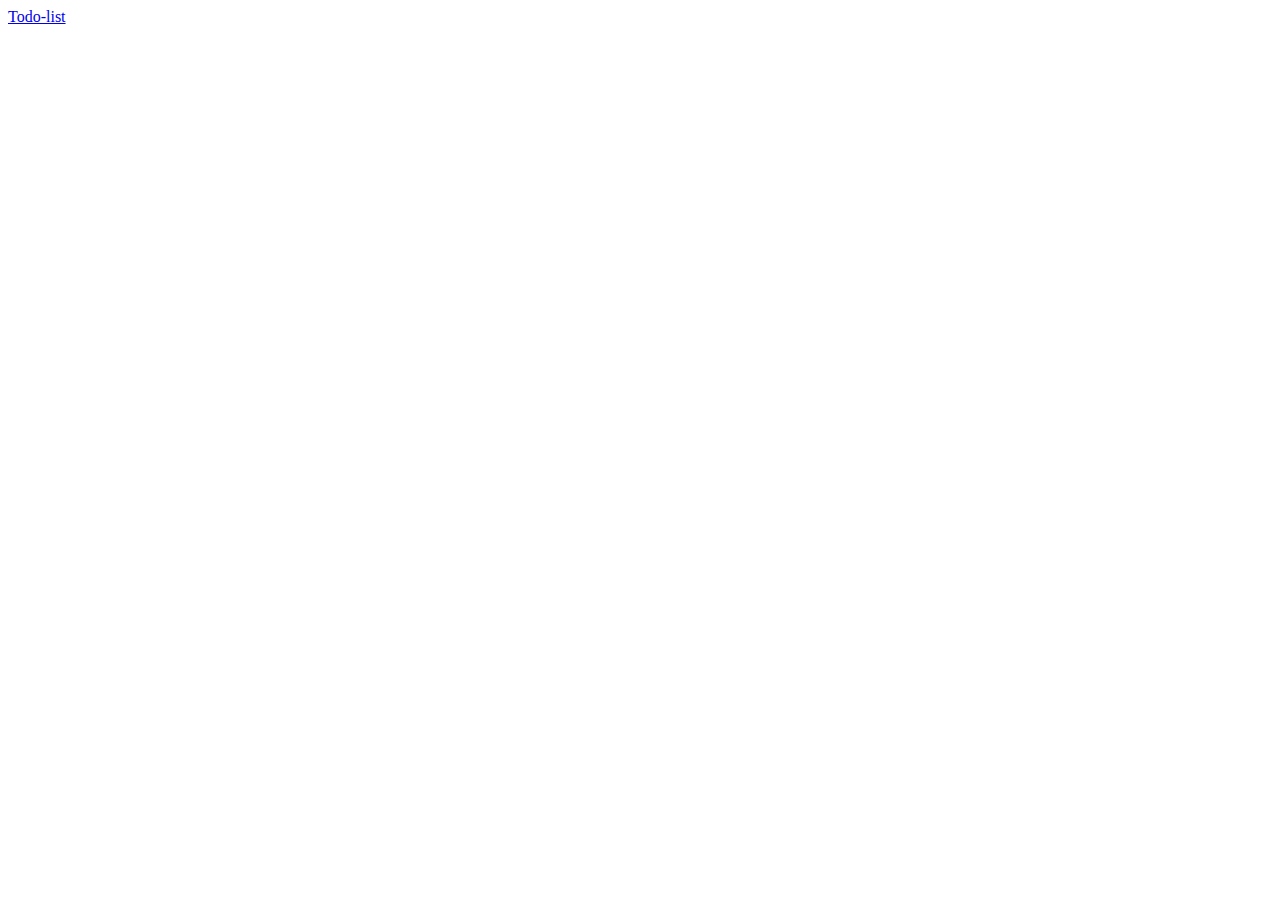
==== archive.html @ 2d4c6ab6 "Trying to split functions from main todo.js" ====
<!DOCTYPE html>
<html lang="en">

<head>
    <meta charset="UTF-8">
    <meta name="viewport" content="width=device-width, initial-scale=1.0">
    <title>Todo</title>
    <link rel="stylesheet" href="style.css">
    <script src="/todo.js" async></script>
</head>

<body>
    <a href="/index.html">Todo-list</a>
    <div class="todo-grid">
        <!-- List of todos removed todos -->
        <div class="todo-list" id="todo-list-removed" ></div>
    </div>
</body>

</html>
---- style.css ----
/* Controls
------------------------ */
.control{
    grid-area: controls;
    display: grid;
    grid-template-columns: 250px 100px;
    grid-template-rows: 55px 25px;
}
.control .title {
    grid-area: 1 / 1 / 1 / 3;
}

#todo-create-text {

}

/* Todo-list
------------------------ */

.todo-list {
    grid-area: todos;
    display: grid;
    grid-template-columns: 1fr;
    gap: 10px;
    background-color: grey;
}

/* Todo */

.todo {
    display: flex;
    justify-content: space-between;
    padding: 10px;
}

.todo-text {

}

.todo-badge {
    justify-self: center;
    align-self: center;
}
.todo-badge:hover {
    cursor: pointer;
}

/* Badge */

.badge,
.badge-doing,
.badge-done {
    padding: 10px 15px;
    border-radius: 10px;
}

.badge {
    background-color: #FFF;
}
.badge-doing {
    background-color: yellow;
}

.badge-done {
    background-color: green;
}

/* Three Columns */

.three-columns {
    display: grid;
    width: 100%;
    grid-template-columns: auto auto auto;
}
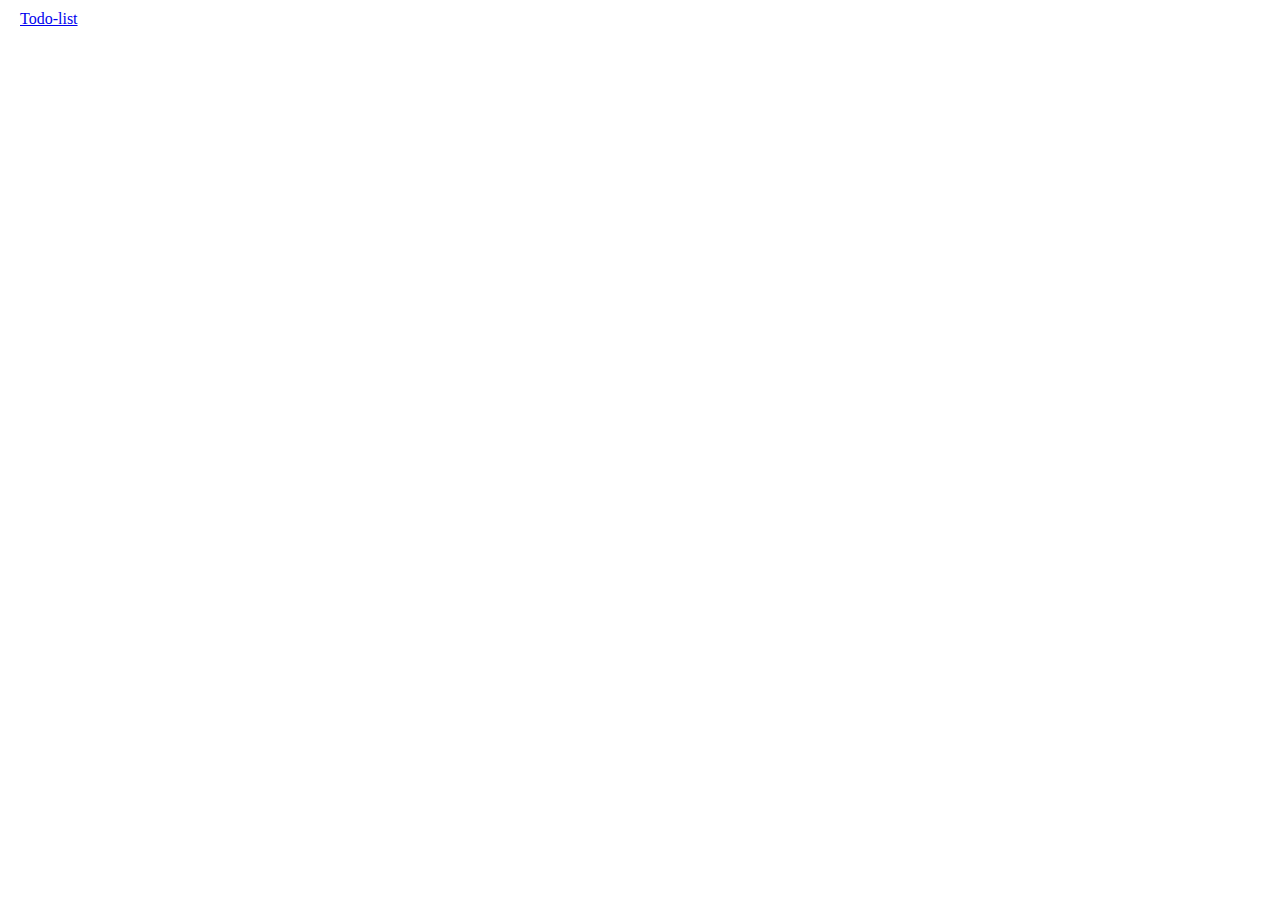
==== commit 78dd16be: "Started on design of page elements" ====
--- a/archive.html
+++ b/archive.html
@@ -6,11 +6,12 @@
     <meta name="viewport" content="width=device-width, initial-scale=1.0">
     <title>Todo</title>
     <link rel="stylesheet" href="style.css">
-    <script src="/todo.js" async></script>
+    <script src="/js/todo.functions.js"></script>
+    <script src="js/todo.js" async></script>
 </head>
 
 <body>
-    <a href="/index.html">Todo-list</a>
+    <a class="top-link" href="/index.html">Todo-list</a>
     <div class="todo-grid">
         <!-- List of todos removed todos -->
         <div class="todo-list" id="todo-list-removed" ></div>
--- a/style.css
+++ b/style.css
@@ -1,3 +1,17 @@
+:root {
+    --side-padding: 0 20px;
+}
+
+body {
+    margin: 0;
+    padding: 0;
+}
+
+.top-link {
+    display: inline-block;
+    margin: 10px 0px;
+    padding: var(--side-padding);
+}
 
 /* Controls
 ------------------------ */
@@ -6,6 +20,7 @@
     display: grid;
     grid-template-columns: 250px 100px;
     grid-template-rows: 55px 25px;
+    padding: var(--side-padding);
 }
 .control .title {
     grid-area: 1 / 1 / 1 / 3;
@@ -19,19 +34,26 @@
 ------------------------ */
 
 .todo-list {
-    grid-area: todos;
     display: grid;
     grid-template-columns: 1fr;
-    gap: 10px;
-    background-color: grey;
+    grid-auto-rows: 190px;
+    gap: 20px;
+    padding: var(--side-padding);
 }
 
 /* Todo */
+.todo-wrap {
+    filter: drop-shadow(-2px -2px 2px rgb(117, 117, 117));
+}
 
 .todo {
-    display: flex;
-    justify-content: space-between;
+    display: grid;
+    grid-template-columns: auto auto 70px;
+    gap: 10px;
     padding: 10px;
+    clip-path: polygon(5.58% 0, 100% 0%, 100% 100%, 0px 100%, 0 36%);
+    background-color: white;
+    height: 100%;
 }
 
 .todo-text {
@@ -39,8 +61,8 @@
 }
 
 .todo-badge {
-    justify-self: center;
     align-self: center;
+    justify-self: end;
 }
 .todo-badge:hover {
     cursor: pointer;
@@ -70,6 +92,8 @@
 
 .three-columns {
     display: grid;
-    width: 100%;
+    gap: 15px;
     grid-template-columns: auto auto auto;
+    margin-top: 10px;
+    padding: var(--side-padding);
 }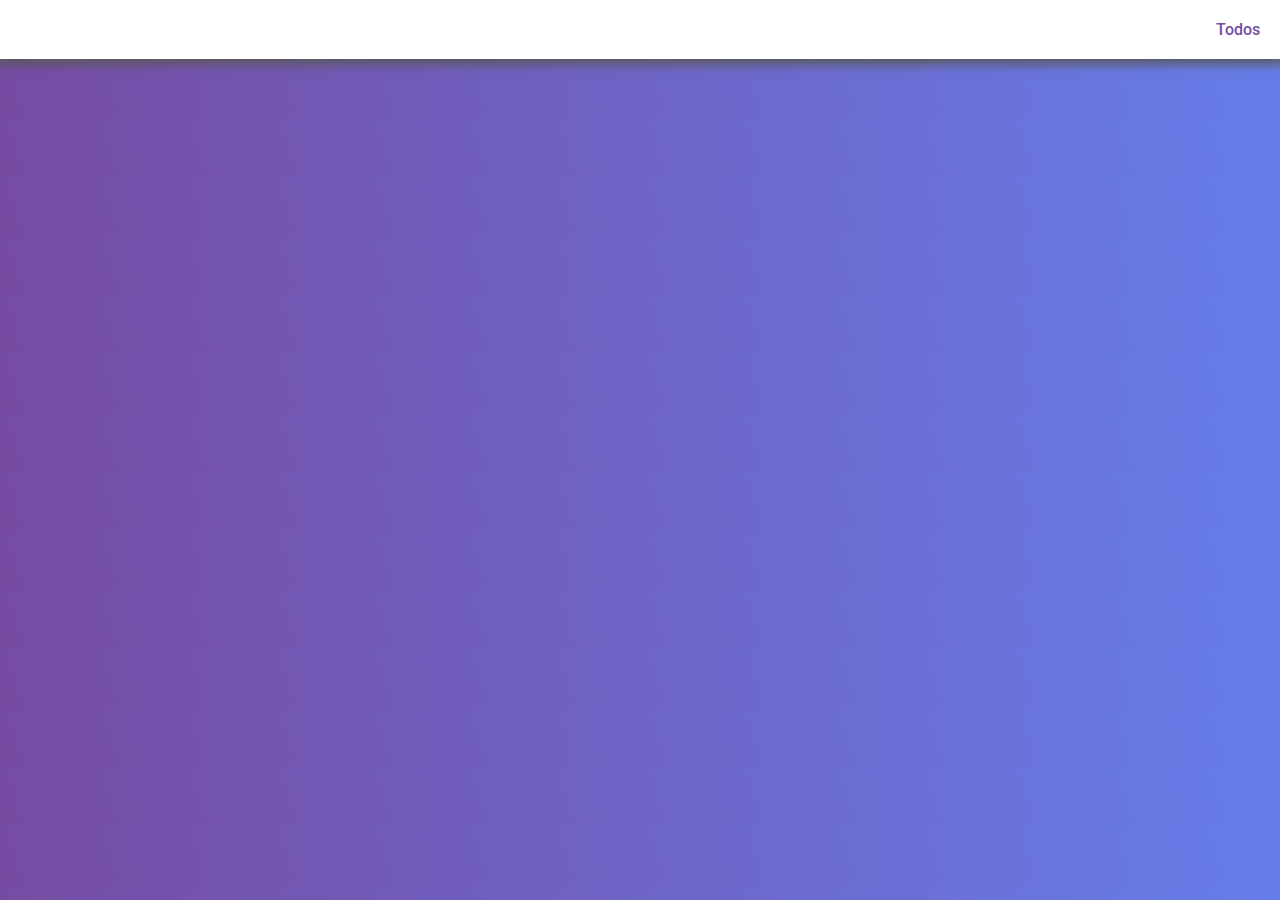
==== commit dba87368: "Trying out materiale design" ====
--- a/archive.html
+++ b/archive.html
@@ -6,12 +6,15 @@
     <meta name="viewport" content="width=device-width, initial-scale=1.0">
     <title>Todo</title>
     <link rel="stylesheet" href="style.css">
+    <link href="https://fonts.googleapis.com/css2?family=Roboto:wght@100;300;400;500;700;900&display=swap" rel="stylesheet"> 
     <script src="/js/todo.functions.js"></script>
     <script src="js/todo.js" async></script>
 </head>
 
 <body>
-    <a class="top-link" href="/index.html">Todo-list</a>
+    <div class="navigation" style="grid-template-columns: auto;">
+    <a class="top-link" href="/index.html">Todos</a>
+</div>
     <div class="todo-grid">
         <!-- List of todos removed todos -->
         <div class="todo-list" id="todo-list-removed" ></div>
--- a/style.css
+++ b/style.css
@@ -1,33 +1,76 @@
 :root {
     --side-padding: 0 20px;
+    --primary-color: rgb(102, 126, 234);
+    --secondary-color: rgb(118, 75, 162);
 }
 
 body {
     margin: 0;
     padding: 0;
+    background: rgb(102, 126, 234);
+    background: linear-gradient(252deg, rgba(102, 126, 234, 1) 0%, rgba(118, 75, 162, 1) 100%);
+    font-family: 'Roboto', sans-serif;
 }
 
-.top-link {
-    display: inline-block;
-    margin: 10px 0px;
-    padding: var(--side-padding);
+/* BASE ELEMENTS */
+
+a {
+    text-decoration: none;
+    color: var(--secondary-color);
+    font-weight: 500;
+}
+
+button {
+    border: none;
+    background-color: var(--primary-color);
+    color: #FFF;
+    font-weight: 600;
+    padding: 10px 20px;
+    border-radius: 10px;
+}
+button:active {
+    background-color: var(--secondary-color);
+}
+
+.delete-button {
+    align-self: center;
+    justify-self: end;
+}
+
+/* Navigation */
+
+.navigation {
+    display: grid;
+    background-color: #FFF;
+    padding: 20px 20px;
+    box-shadow: 1px 0px 11px 5px rgb(89, 89, 89);
+    grid-template-columns: auto auto;
 }
 
 /* Controls
 ------------------------ */
-.control{
-    grid-area: controls;
-    display: grid;
-    grid-template-columns: 250px 100px;
-    grid-template-rows: 55px 25px;
-    padding: var(--side-padding);
-}
-.control .title {
-    grid-area: 1 / 1 / 1 / 3;
+
+.title {
+    display: inline-block;
+    margin: 0;
+    padding: 0;
 }
 
 #todo-create-text {
+    display: inline-block;
+    margin: 0 20px 0 0;
+    border: none;
+    box-shadow: 0px 0px 3px 1px #757575 inset;
+    border-radius: 10px;
+    padding: 10px;
+}
+#todo-create-button {
+    display: inline-block;
+}
 
+.top-link {
+    justify-self: end;
+    align-self: center;
 }
 
 /* Todo-list
@@ -36,34 +79,30 @@
 .todo-list {
     display: grid;
     grid-template-columns: 1fr;
-    grid-auto-rows: 190px;
-    gap: 20px;
+    grid-auto-rows: 100px;
+    gap: 40px;
     padding: var(--side-padding);
 }
 
 /* Todo */
-.todo-wrap {
-    filter: drop-shadow(-2px -2px 2px rgb(117, 117, 117));
-}
 
 .todo {
     display: grid;
-    grid-template-columns: auto auto 70px;
+    grid-template-columns: auto auto auto;
     gap: 10px;
-    padding: 10px;
-    clip-path: polygon(5.58% 0, 100% 0%, 100% 100%, 0px 100%, 0 36%);
+    padding: 10px 30px 10px 35px;
+    clip-path: polygon(20px 0, 100% 0%, 100% 100%, 0 100%, 0 20px);
     background-color: white;
     height: 100%;
 }
 
-.todo-text {
-
-}
+.todo-text {}
 
 .todo-badge {
     align-self: center;
     justify-self: end;
 }
+
 .todo-badge:hover {
     cursor: pointer;
 }
@@ -80,6 +119,7 @@
 .badge {
     background-color: #FFF;
 }
+
 .badge-doing {
     background-color: yellow;
 }
@@ -93,7 +133,6 @@
 .three-columns {
     display: grid;
     gap: 15px;
-    grid-template-columns: auto auto auto;
-    margin-top: 10px;
-    padding: var(--side-padding);
+    grid-template-columns: 1fr 1fr 1fr;
+    margin-top: 50px;
 }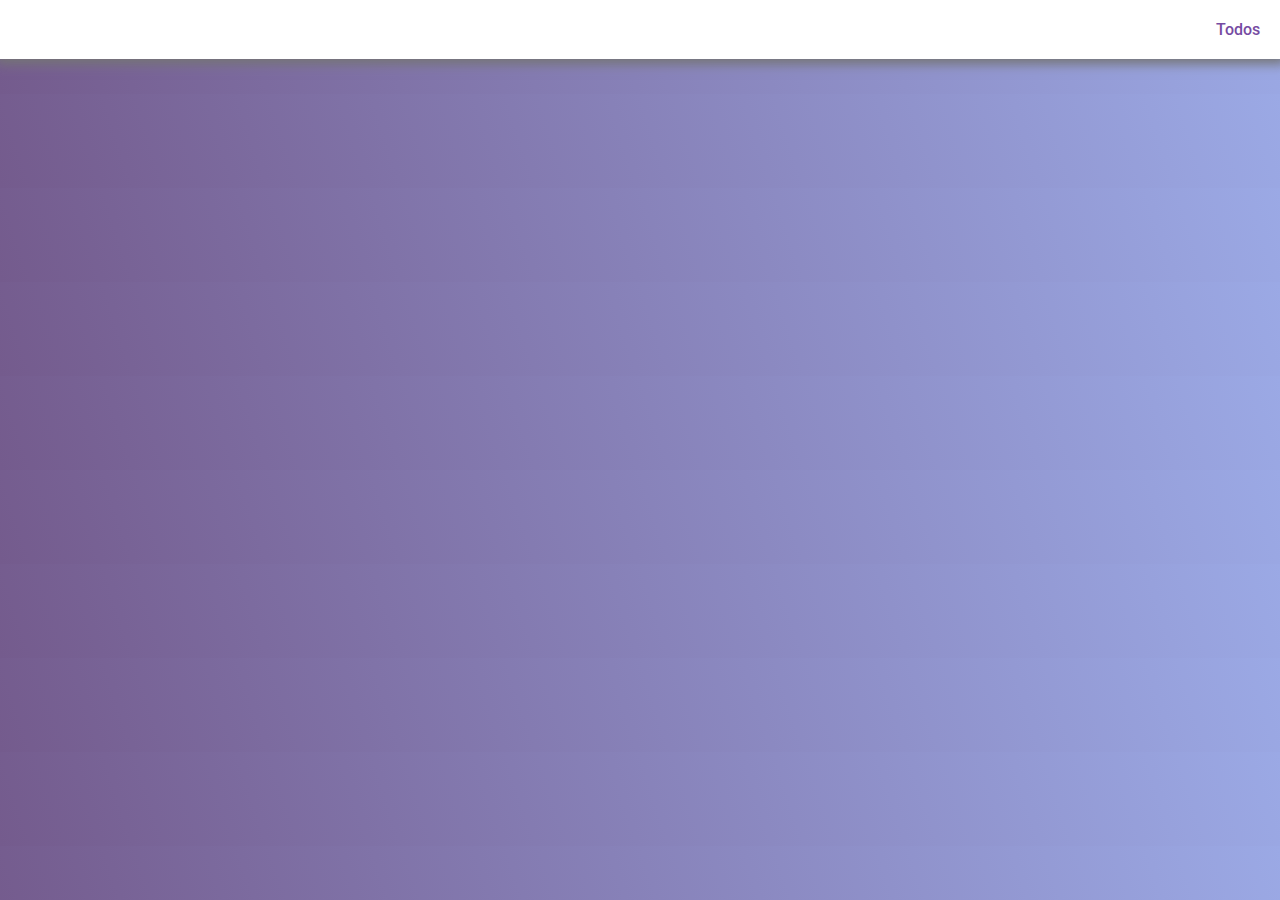
==== commit 1d570d8b: "Finished" ====
--- a/archive.html
+++ b/archive.html
@@ -15,10 +15,12 @@
     <div class="navigation" style="grid-template-columns: auto;">
     <a class="top-link" href="/index.html">Todos</a>
 </div>
+<div class="one-column">
     <div class="todo-grid">
         <!-- List of todos removed todos -->
         <div class="todo-list" id="todo-list-removed" ></div>
     </div>
+</div>
 </body>
 
 </html>--- a/style.css
+++ b/style.css
@@ -2,13 +2,14 @@
     --side-padding: 0 20px;
     --primary-color: rgb(102, 126, 234);
     --secondary-color: rgb(118, 75, 162);
+    --shadow-color: #757575;
 }
 
 body {
     margin: 0;
     padding: 0;
     background: rgb(102, 126, 234);
-    background: linear-gradient(252deg, rgba(102, 126, 234, 1) 0%, rgba(118, 75, 162, 1) 100%);
+    background: linear-gradient(252deg, rgb(155, 169, 229) 0%, rgb(116, 91, 141) 100%);
     font-family: 'Roboto', sans-serif;
 }
 
@@ -43,29 +44,29 @@
     display: grid;
     background-color: #FFF;
     padding: 20px 20px;
-    box-shadow: 1px 0px 11px 5px rgb(89, 89, 89);
+    box-shadow: 1px 0px 11px 5px var(--shadow-color);
     grid-template-columns: auto auto;
 }
 
+
 /* Controls
 ------------------------ */
-
-.title {
-    display: inline-block;
-    margin: 0;
-    padding: 0;
-}
 
 #todo-create-text {
     display: inline-block;
     margin: 0 20px 0 0;
     border: none;
-    box-shadow: 0px 0px 3px 1px #757575 inset;
+    box-shadow: 0px 0px 2px 0px var(--shadow-color) inset;
     border-radius: 10px;
     padding: 10px;
 }
 #todo-create-button {
     display: inline-block;
+}
+@media all and (max-width: 358px){
+    #todo-create-button{
+        margin: 10px 0;
+    }
 }
 
 .top-link {
@@ -84,21 +85,41 @@
     padding: var(--side-padding);
 }
 
+@media all and (min-width: 900px){
+    .todo-list {
+        border-left: 1px solid #FFF;
+    }
+    .todo-list:nth-of-type(1){
+        border-left: none;
+    }
+}
+
 /* Todo */
+
+.todo-wrap {
+    filter: drop-shadow(1px 1px 4px var(--shadow-color));
+}
 
 .todo {
     display: grid;
-    grid-template-columns: auto auto auto;
+    grid-template-areas: 
+    "text badge"
+    "text button"
+    ;
     gap: 10px;
-    padding: 10px 30px 10px 35px;
+    padding: 18px 30px 10px 35px;
     clip-path: polygon(20px 0, 100% 0%, 100% 100%, 0 100%, 0 20px);
     background-color: white;
     height: 100%;
 }
 
-.todo-text {}
+.todo-text {
+    grid-area: text;
+    padding: 0px 10px 0px 0px;
+}
 
 .todo-badge {
+    grid-area: badge;
     align-self: center;
     justify-self: end;
 }
@@ -107,32 +128,61 @@
     cursor: pointer;
 }
 
+.delete-button {
+    grid-area: button;
+}
+
 /* Badge */
 
 .badge,
 .badge-doing,
-.badge-done {
-    padding: 10px 15px;
+.badge-done,
+.badge-deleted {
+    padding: 10px 20px;
     border-radius: 10px;
+    color: white;
+    font-size: 0.9rem;
+    align-self: center;
 }
 
 .badge {
-    background-color: #FFF;
+    background-color: yellow;
+    color: black;
 }
 
 .badge-doing {
-    background-color: yellow;
+    background-color: rgb(83, 153, 83);
 }
 
 .badge-done {
-    background-color: green;
+    background-color: rgb(0, 75, 0);
 }
 
-/* Three Columns */
+.badge-deleted {
+    color: darkgrey;
+}
+.badge-deleted:hover {
+    background-color: rgb(231, 231, 231);
+}
 
+/* Layouts */
+
+.one-column,
 .three-columns {
     display: grid;
     gap: 15px;
+    margin-top: 35px;
+}
+
+.three-columns {
+    grid-template-columns: auto;
+    gap: 45px;
+}
+
+@media all and (min-width: 900px){
+
+.three-columns {
     grid-template-columns: 1fr 1fr 1fr;
-    margin-top: 50px;
-}+    gap: 0;
+}
+}
